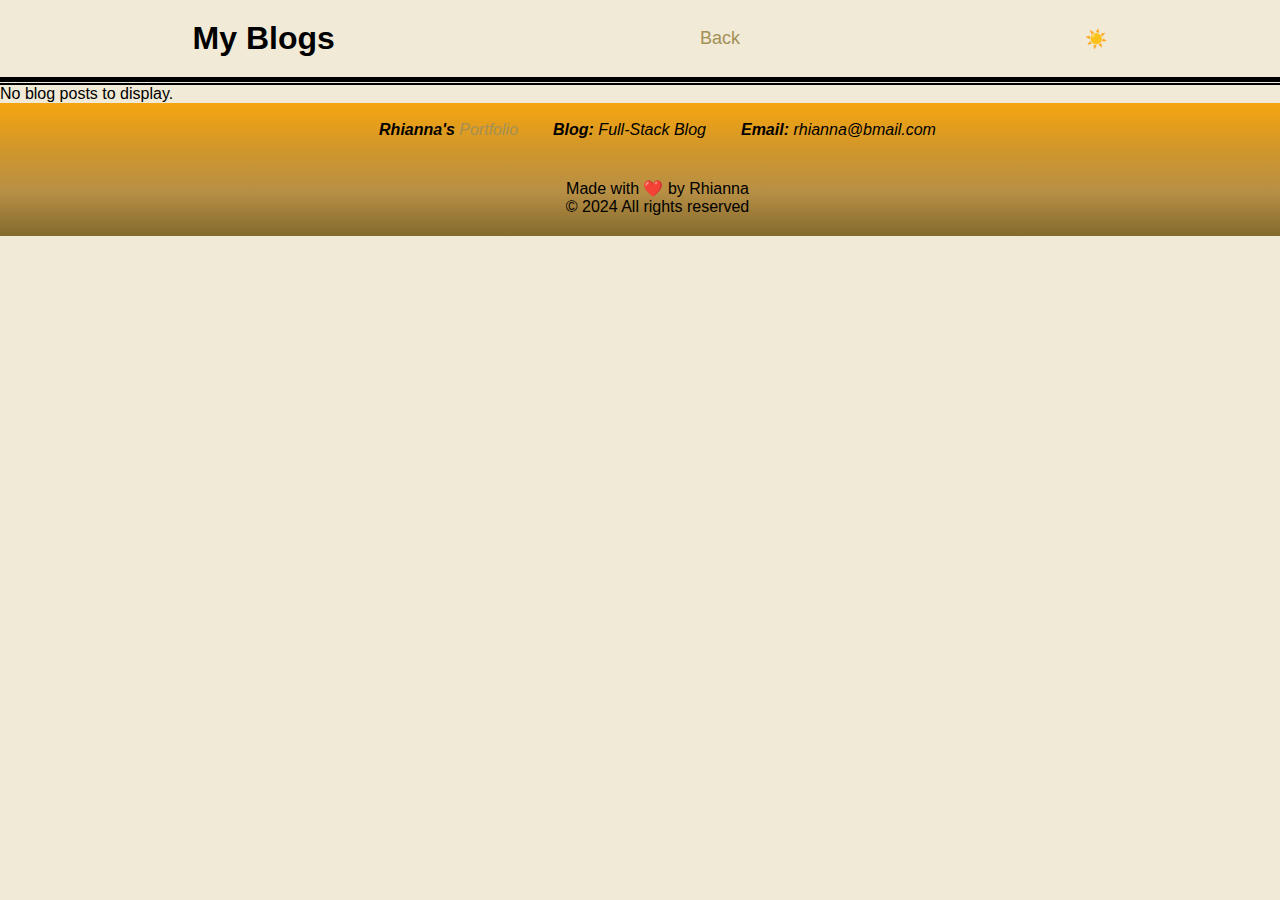
==== blog.html @ 6c6c967b "more changes" ====
<!DOCTYPE html>
<html lang="en">
<head>
    <meta charset="UTF-8">
    <meta name="viewport" content="width=device-width, initial-scale=1.0">
    <title>All Blogs</title>
    <link rel="stylesheet" href="../assets/css/style.css">
    <link rel="stylesheet" href="../assets/css/blog.css">
</head>
<body>
    <header>
        <nav>
            <h1>My Blogs</h1>
            <button id="backButton"><a href="../index.html">Back</a></button>
            <button id="modeToggle" class="dark-mode light-mode">☀️</button>
        </nav>
</header>

    <main id="postList">

    </main>

    <footer>
        <br><div class="blogPageInfo">
            <p><strong>Rhianna's</strong> <a href=https://github.com/rhiannawilson>Portfolio</a></p>
            <p><strong>Blog:</strong> Full-Stack Blog</p>
            <p><strong>Email:</strong> rhianna@bmail.com</p>
        </div>
        <p id="withLove"> Made with ❤️ by Rhianna <br> &copy; 2024 All rights reserved</p>

        <script src="../assets/js/blog.js"></script>
        <script src="../assets/js/logic.js"></script>

      </footer>
</body>
</html>
---- assets/css/style.css ----
/* MAIN STYLE SHEET FOR ALL PAGES */
* {
    box-sizing: border-box;
    max-height: 100vh;
    margin: 0;
    padding: 0;
    flex-wrap: wrap;
}
  
 @media screen and (max-width: 600px) {
} 

  body {
    font-family: Arial, Helvetica, sans-serif;
    background-color: #f0ead6;
    min-height: 100vh;
    transition: background-color 0.5s;
  }


#modeToggle {
  background-color: transparent;
}
.dark-mode {
  background-color: transparent;
  color: #fff;
}

.light-mode {
  background-color: black;
  color: #f0ead6;
}


/* add a moon icon for when dark mode is active */
.dark-mode #modeToggle::after {
  content: '🌓';
  color: #f0e68c;

}

/* Hide the sun character when dark mode is active */
.dark-mode #modeToggle {
  color: transparent; /* Makes the sun character invisible */
}
---- assets/css/blog.css ----
header {
    border-bottom: 3px solid black;
  }

  nav {
    display: flex;
    flex-direction: row;
    justify-content: space-around;
}

 p {
    padding-left: 35px;
    padding-bottom: 20px;
}

h1 {
    padding: 10px;
    margin: 10px;
}


/* new code */


#postsList {
    padding: 1em;
}

main {
    border-top: double 5px;
} 

.post-container {
    border-radius: 8px;
    padding: 20px;
    margin-bottom: 20px;
    background-color: #baa768;
    border-style: double;
}

.post-container h3 {
    color: #333;
    margin-bottom: 10px;
}

.post-container p {
    color: #666;
    border-style: double 3px;
}

.post-container span {
    display: block;
    margin-top: 20px;
    font-style: italic;
    color: #000;
    
}

@media (max-width: 768px) {
    nav {
        flex-direction: column;
    }

    nav button {
        margin-top: 0.5em;
    }

    footer {
        position: static;
    }
}


/* old code */
/* 
.bloggingSection {
    display: flex;
    flex-direction: column;
    margin: 5px;
}

.spaceBetweenBlogs {
    margin: 5px;
    padding-right: 5px;
} 

.blogContent {
    border: 2px solid black;
    margin-bottom: 10px;
    border-radius: 15px;
    padding: 10px 10px;
    text-wrap: wrap;
} */

h4 {
    padding: 10px;
}

h4::before {
  content:" ";
  position: absolute;
  border-bottom: 1px solid black; /*use this to adjust underlin color and size*/
  width: 94%;  /*use this to adjust underline width*/
  height:1.1em; /*use this to adjust underline position*/
}

#postedBy {
    color: #a39056;
    padding-top: 20px;
}

#endBorder {
    border-bottom: 3px solid black;
    border-bottom-style: double;
    position: absolute;
} 

#withLove {
    text-align: center;
    padding-top: 20px;
}

.blogPageInfo {
    display: flex;
    flex-direction: row;
    justify-content: center;
    font-style: italic;
}

button {
    font-size: large;
    background-color: transparent;
    border: none;
 }

footer {
    background: linear-gradient(#f6a50f,#d2972a,#b78f45, #846a2d);
}

#modeToggle {
    background-color: transparent;
  }
  .dark-mode {
    background-color: transparent;
    color: #fff;
  }
  
  .light-mode {
    background-color: black;
    color: #f0ead6;
  }

  a {
    text-decoration: none;
    color: #a39056;
    font: bold;
}
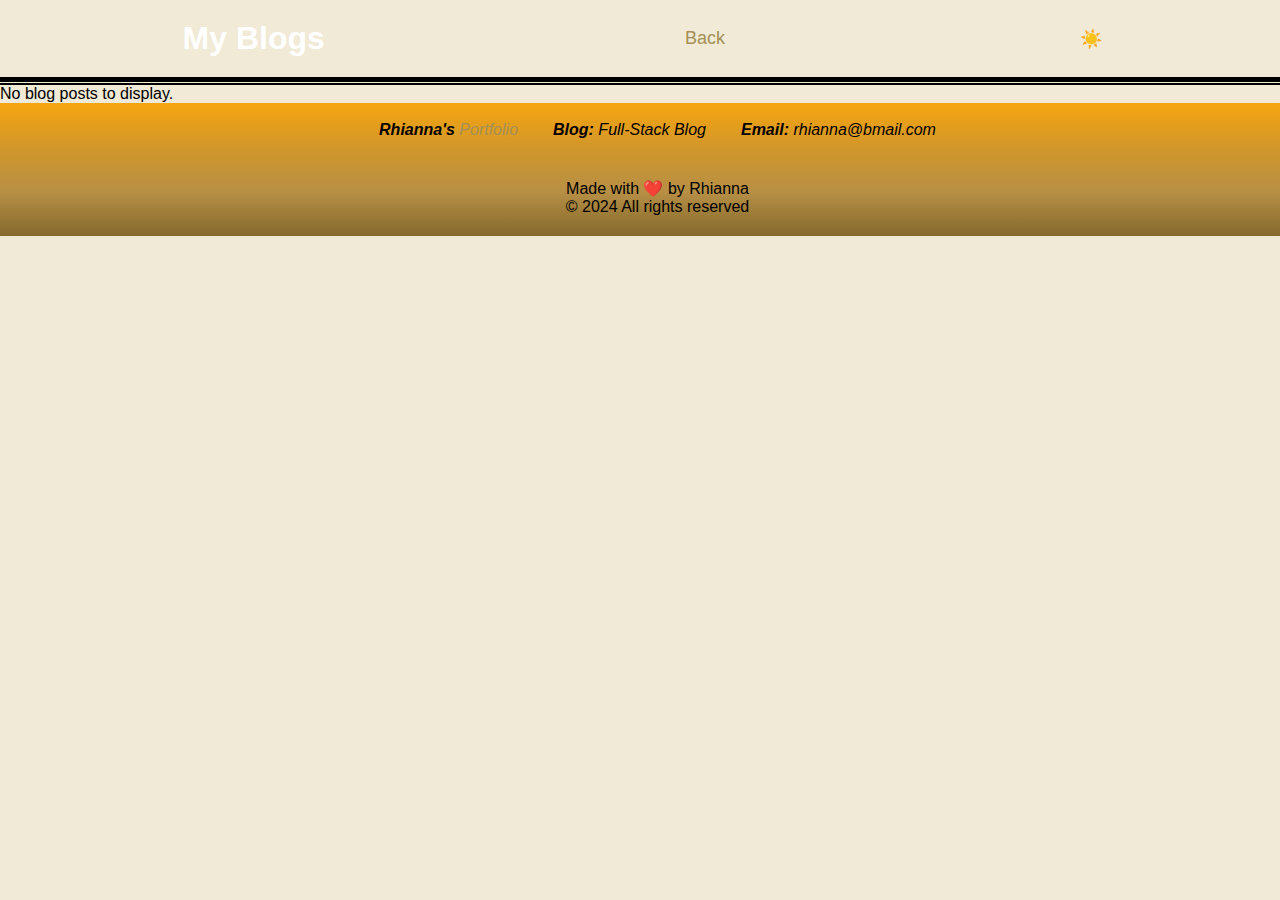
==== commit 59e57351: "asdfasf" ====
--- a/blog.html
+++ b/blog.html
@@ -4,8 +4,9 @@
     <meta charset="UTF-8">
     <meta name="viewport" content="width=device-width, initial-scale=1.0">
     <title>All Blogs</title>
-    <link rel="stylesheet" href="../assets/css/style.css">
-    <link rel="stylesheet" href="../assets/css/blog.css">
+    <link rel="stylesheet" href="./assets/css/style.css">
+    <link rel="stylesheet" href="./assets/css/form.css">
+    <link rel="stylesheet" href="./assets/css/blog.css">
 </head>
 <body>
     <header>
--- a/assets/css/form.css
+++ b/assets/css/form.css
@@ -0,0 +1,191 @@
+  /* Style the header */
+  /* note to self, this will only apply to the MAIN PAGE */
+
+body {
+  position: relative;
+  /* overflow: auto; */
+}
+
+header {
+    border-bottom: 15px double black;
+  }
+
+  nav {
+    display: flex;
+    flex-direction: row;
+    justify-content: end;
+  }
+
+  nav button{
+    margin: 15px;
+    border: transparent;
+    background-color: transparent;
+    font-size: large;
+  }
+
+
+section {
+  padding: 0;
+  margin: 0;
+  display: flex;
+  flex-direction: column;
+  justify-content: center;
+}
+
+.mainPage {
+  display: flex;
+  flex-direction: row;
+  margin-top: 5px;
+}
+
+.columns {
+  width: 50%;
+  display: flex;
+}
+
+#leftColumnContent {
+  height: 100vh;
+  position: relative;
+  flex-shrink: 1;
+}
+
+#rightColumnContent {
+  border-left: 15px double black;
+  display: flex;
+  flex-direction: column;
+  align-items: center;
+  height: 100vh;
+}
+
+.circle {
+    min-height: 550px;
+    min-width: 550px;
+    background: linear-gradient(#f6a50f,#d2972a,#b78f45, #846a2d);
+    border-radius: 50%;
+    text-align: center;
+    padding: 40px;
+    margin-left: 50px;
+    margin-top: 50px;
+    position: sticky;
+}  
+
+h1 {
+    color: white;
+    border-radius: 0%;
+    display: flex;
+    flex-direction: column;
+    align-content: center;
+    padding: 60px 10px;
+    margin-top: 80px;
+  }
+ 
+  /* Style for the right column */
+
+form {
+  display: flex;
+  flex-wrap: wrap;
+  flex-direction: column;
+  justify-content: space-around;
+  padding: 120px;
+}
+
+#blogForm {
+  margin: 20px; 
+}
+
+.formInfo {
+ height: 100vh;
+}
+ 
+.formTitle {
+ padding-bottom: 10px;
+ text-align: center;
+} 
+
+.input-group {
+  padding: 15px;
+  display: flex;
+  flex-direction: column;
+}
+
+#submitHere {
+  color: #f0ead6;
+  background: linear-gradient(#f6a50f,#d2972a,#b78f45);
+  border-radius: 50px;
+  padding: 30px;
+  font-size: large;
+  width: 100%;
+  border: none;
+  cursor: grab;
+  text-decoration: none;
+}
+
+a {
+  text-decoration: none;
+  color: white;
+}
+
+label {
+  font-size: large;
+  padding-right: 10px;
+  padding-bottom: 15px;
+  margin-left: 10px;
+}
+
+
+input {
+  width: 500px;
+  border-radius: 50px;
+  margin: 5px;
+  border: 2px solid transparent;
+  position: relative;
+}
+
+:placeholder-shown {
+  font-style: italic;
+  padding: 20px
+}
+
+#username {
+  padding: 5px;
+  text-align: left;
+}
+
+#blogTitle {
+  padding: 5px;
+  text-align: left;
+}
+
+#content {
+  padding: 20px;
+  text-align: left;
+  height: 200px;
+  width: 500px;
+  margin: 5px;
+  border: 2px solid transparent;
+}
+
+textarea {
+  padding: 20px;
+  resize: vertical;
+  border-radius: 50px;
+  margin: 5px;
+  border: 2px solid transparent;
+}
+
+  /* Dark Mode
+  .dark {
+    background-color: #243447;
+    height: 100vh;
+    color: #f0ead6;
+  }
+
+
+  /* Light Mode */
+  /* .light {
+    background-color: #f0ead6;
+    color: #243447;
+    height: 100vh;
+
+  } */
+
